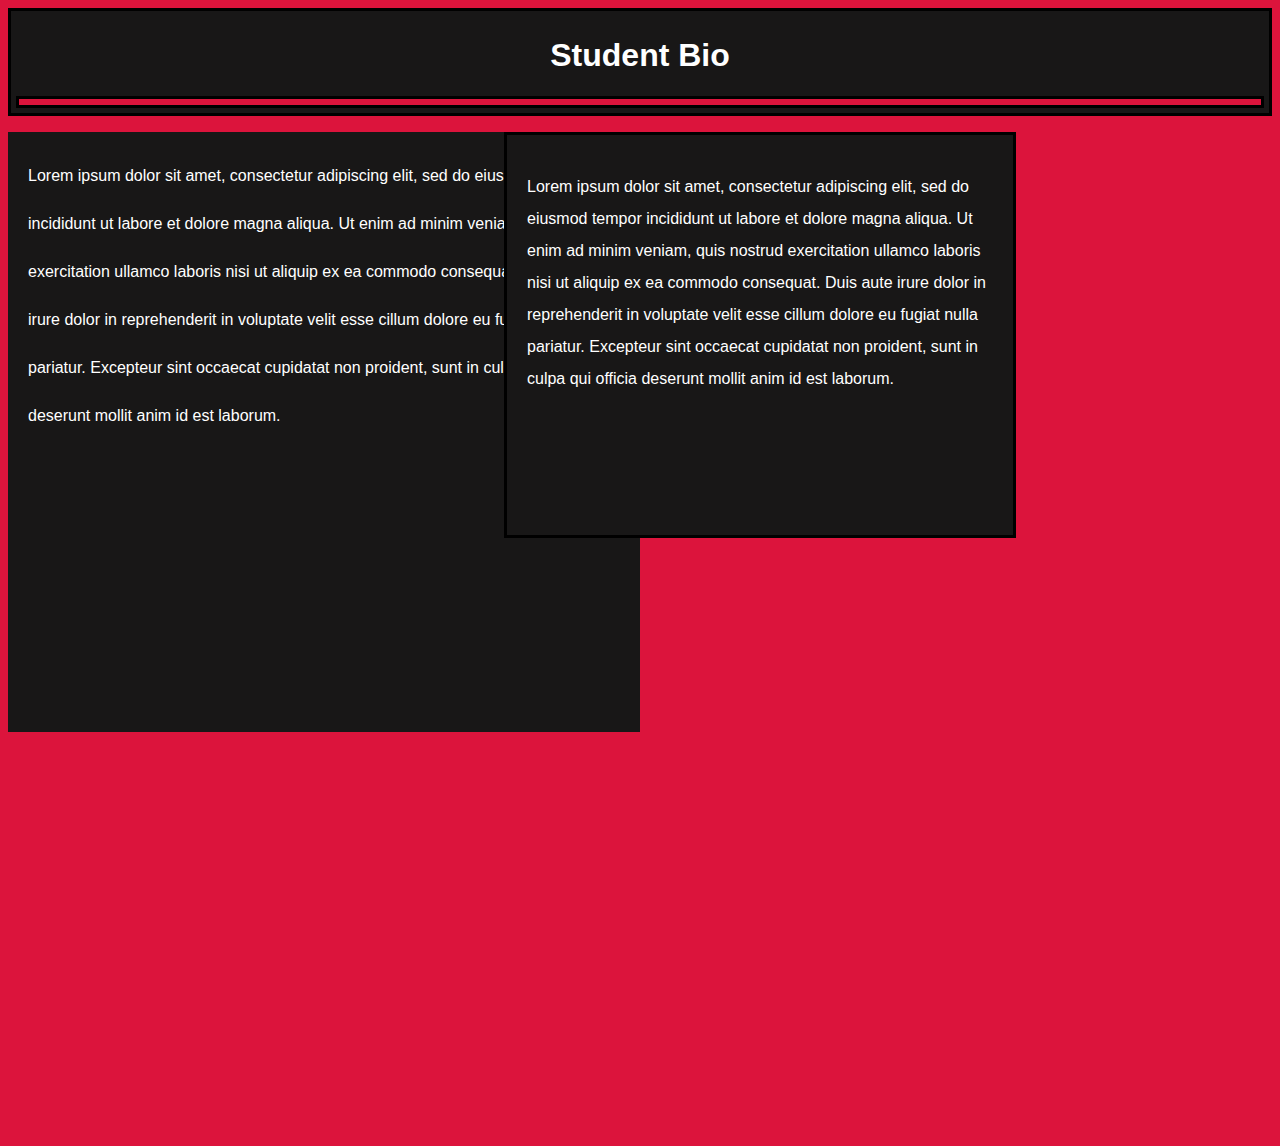
==== index.html @ f1991e16 "updated student bio" ====
<!DOCTYPE <!DOCTYPE html>
<html>
<head>
    <meta charset="utf-8" />
    <meta http-equiv="X-UA-Compatible" content="IE=edge">
    <title>
    
    </title>
    <meta name="viewport" content="width=device-width, initial-scale=1">
    <link rel="stylesheet" type="text/css" media="screen" href="style.css" />
    <script src="main.js"></script>
</head>
<body>
  
    <header>
        <h1>Student Bio</h1>
        <nav>
        </nav>
    </header>
    <section>
        <p>Lorem ipsum dolor sit amet, consectetur adipiscing elit, sed do eiusmod tempor incididunt ut labore et dolore magna aliqua. Ut enim ad minim veniam, quis nostrud exercitation ullamco laboris nisi ut aliquip ex ea commodo consequat. Duis aute irure dolor in reprehenderit in voluptate velit esse cillum dolore eu fugiat nulla pariatur. Excepteur sint occaecat cupidatat non proident, sunt in culpa qui officia deserunt mollit anim id est laborum.
        </p>
    </section>
    <aside>
        <p>Lorem ipsum dolor sit amet, consectetur adipiscing elit, sed do eiusmod tempor incididunt ut labore et dolore magna aliqua. Ut enim ad minim veniam, quis nostrud exercitation ullamco laboris nisi ut aliquip ex ea commodo consequat. Duis aute irure dolor in reprehenderit in voluptate velit esse cillum dolore eu fugiat nulla pariatur. Excepteur sint occaecat cupidatat non proident, sunt in culpa qui officia deserunt mollit anim id est laborum.</p>
    </aside>
</body>
</html>
---- style.css ----
body {
background-color: crimson;
opacity: "0.5";
}
border{
    margin: 0 auto;
	border: 10px outset #ddd;
}
header{
        border: solid black;
        background: rgb(24, 23, 23);
        padding: 5px;
        text-align: center;

}
nav{
    border: solid black;
    height: 4.5; 
    padding: 1;
    background: crimson;
}

section{
    border: hidden black;
    background: rgb(24, 23, 23);
    height: 600;
    width: 50%;
    margin-top: 5px;
    line-height: 3; 
}



aside{
    position: relative;
    height: 400px;
    width: 40%;
    border: solid black;
    background: rgb(24, 23, 23);
    left: 496;
    bottom: 600;
    line-height: 2; 
}

p{
    color: white; 
    font-family: Impact, Haettenschweiler, 'Arial Narrow Bold', sans-serif; 
    padding: 20px; 
    
}
h1{
    color: white; 
    font-family: Impact, Haettenschweiler, 'Arial Narrow Bold', sans-serif; 
}
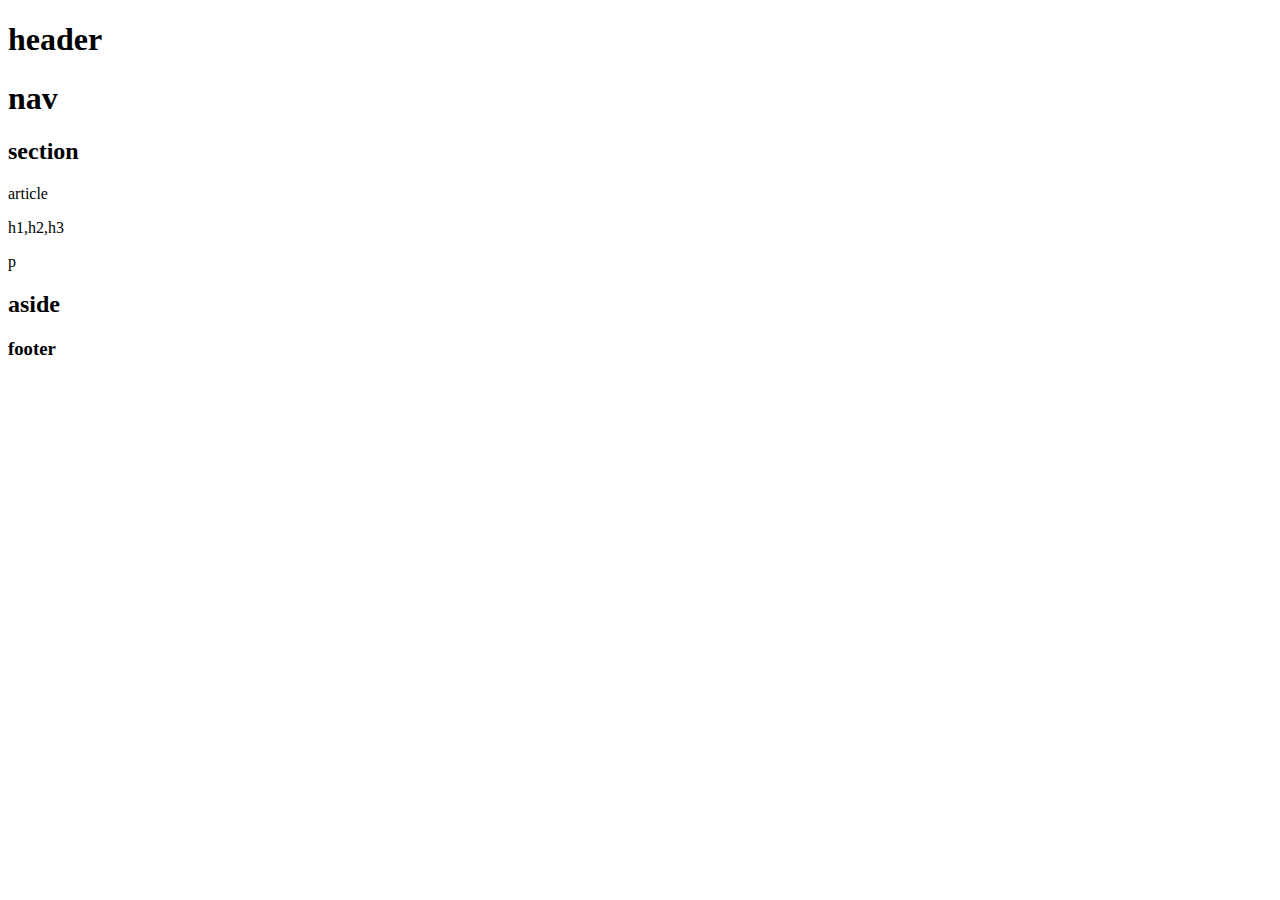
==== commit 606d8c73: "commit" ====
--- a/index.html
+++ b/index.html
@@ -1,28 +1,57 @@
-<!DOCTYPE <!DOCTYPE html>
+ <!DOCTYPE html>
 <html>
-<head>
-    <meta charset="utf-8" />
-    <meta http-equiv="X-UA-Compatible" content="IE=edge">
-    <title>
+    <head>
+        <meta charset="utf-8" />
+        <meta http-equiv="X-UA-Compatible" content="IE=edge">
+        <title>Page Title</title>
+        <meta name="viewport" content="width=device-width, initial-scale=1">
+
+        <link rel="stylesheet" type="text/css" media="screen" href="HW1.css" />
+     
+        <script src="main.js"></script>
+    </head>
+
+<body>
+  <div class = "shell">
+    <div class = "Header">
+        <h1>header</h1>
+    </div> 
+    <div class = "nav">
+        <h1>nav</h1>
+    </div>
+
+    <div class = "sectionWrapper">
+          <h2>section</h2>
+        <div class = "article">
+              <p id ="p1">article<p>
+            <div class = hWrapper>
+                <p>h1,h2,h3</p>
+            </div>
+            <div class = "pWrapper">
+                <p>p</p>
+            </div>
+        </div>
+
+    </div>
+
+    <div class= "aside">
+        <h2>aside</h2>
+    </div>
+          
+    <div class = "footer">
+       <h3>footer</h3>
+    </div>
+
+
+
+  </div>      
+
     
-    </title>
-    <meta name="viewport" content="width=device-width, initial-scale=1">
-    <link rel="stylesheet" type="text/css" media="screen" href="style.css" />
-    <script src="main.js"></script>
-</head>
-<body>
-  
-    <header>
-        <h1>Student Bio</h1>
-        <nav>
-        </nav>
-    </header>
-    <section>
-        <p>Lorem ipsum dolor sit amet, consectetur adipiscing elit, sed do eiusmod tempor incididunt ut labore et dolore magna aliqua. Ut enim ad minim veniam, quis nostrud exercitation ullamco laboris nisi ut aliquip ex ea commodo consequat. Duis aute irure dolor in reprehenderit in voluptate velit esse cillum dolore eu fugiat nulla pariatur. Excepteur sint occaecat cupidatat non proident, sunt in culpa qui officia deserunt mollit anim id est laborum.
-        </p>
-    </section>
-    <aside>
-        <p>Lorem ipsum dolor sit amet, consectetur adipiscing elit, sed do eiusmod tempor incididunt ut labore et dolore magna aliqua. Ut enim ad minim veniam, quis nostrud exercitation ullamco laboris nisi ut aliquip ex ea commodo consequat. Duis aute irure dolor in reprehenderit in voluptate velit esse cillum dolore eu fugiat nulla pariatur. Excepteur sint occaecat cupidatat non proident, sunt in culpa qui officia deserunt mollit anim id est laborum.</p>
-    </aside>
-</body>
+</body>    
+
+
+
+
+
+
 </html>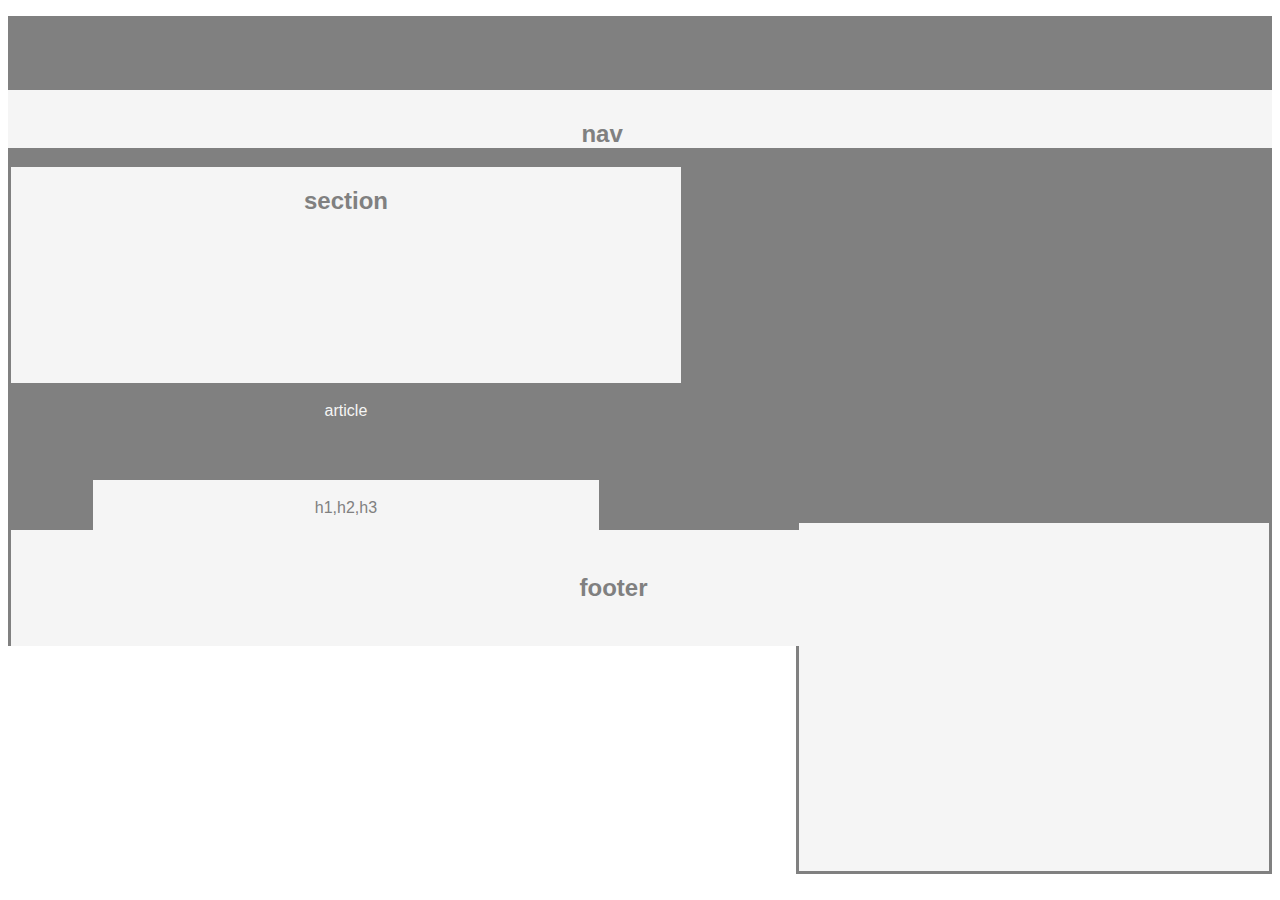
==== commit 6459baab: "edit" ====
--- a/index.html
+++ b/index.html
@@ -6,7 +6,7 @@
         <title>Page Title</title>
         <meta name="viewport" content="width=device-width, initial-scale=1">
 
-        <link rel="stylesheet" type="text/css" media="screen" href="HW1.css" />
+        <link rel="stylesheet" type="text/css" media="screen" href="style.css" />
      
         <script src="main.js"></script>
     </head>
--- a/style.css
+++ b/style.css
@@ -0,0 +1,129 @@
+.shell{
+position: static;     
+background: gray;
+margin: 0;
+padding-top:20;
+padding-left: 150;
+padding-right: 150; 
+padding-bottom: 500;
+}
+
+
+.header{
+    background: whitesmoke;
+    position: static;
+    border: hidden; 
+    height: 100;
+    
+}
+
+.nav{
+    background: whitesmoke;
+    position: relative;
+    border: hidden;
+    height: 100;
+   
+}
+
+.sectionWrapper{
+    background: whitesmoke;
+    border: solid gray;
+    width: 53%;
+    height: 350px;
+    margin-top: 20;
+  
+
+}
+
+.article{
+    border: solid gray;
+    background: gray; 
+    width: 540;
+    height: 240px;
+    margin: auto;
+    margin-top: 25%;
+    position: relative;
+    bottom: 100; 
+    
+
+}
+
+.aside{
+    background: whitesmoke;
+    position: relative;
+    float: right;
+    bottom: 355;
+    border: solid gray;
+    width: 470px;
+    height: 348px;
+}
+
+.footer{
+    background: whitesmoke;
+        position: relative;
+        border: hidden; 
+        height: 70;
+        width: 1034px; 
+        margin-left:3px;
+        margin-top:10px;
+        padding: 20px;
+       
+}
+
+.hWrapper{
+    border: solid whitesmoke;
+    background: whitesmoke;
+    margin: auto;
+    margin-top: 60px;
+    height: 60px;
+    width: 500px;
+}
+
+.pWrapper{
+    position: absolute;
+    background: whitesmoke; 
+    left: 17px; 
+    margin-top: 8px;
+    border: solid whitesmoke;
+    height: 55px;
+    width: 500px;
+}
+
+h1 {
+    position: relative;
+    right: 3%;
+    padding-top: 30px; 
+    text-align: center; 
+    color: gray; 
+    font-family: Arial, Helvetica, sans-serif; 
+    font-size: 24px;  
+}
+
+h2{
+
+    position: relative;
+    text-align: center; 
+    color: gray; 
+    font-family: Arial, Helvetica, sans-serif; 
+    font-size: 24px;  
+}
+
+h3{
+    position: relative;
+    right: -200px;
+    text-align: center; 
+    color: gray; 
+    font-family: Arial, Helvetica, sans-serif; 
+    font-size: 24px;  
+}
+
+p{
+    text-align: center;
+
+    color: gray; 
+    font-family: Arial, Helvetica, sans-serif; 
+}
+
+#p1{
+    color: whitesmoke
+}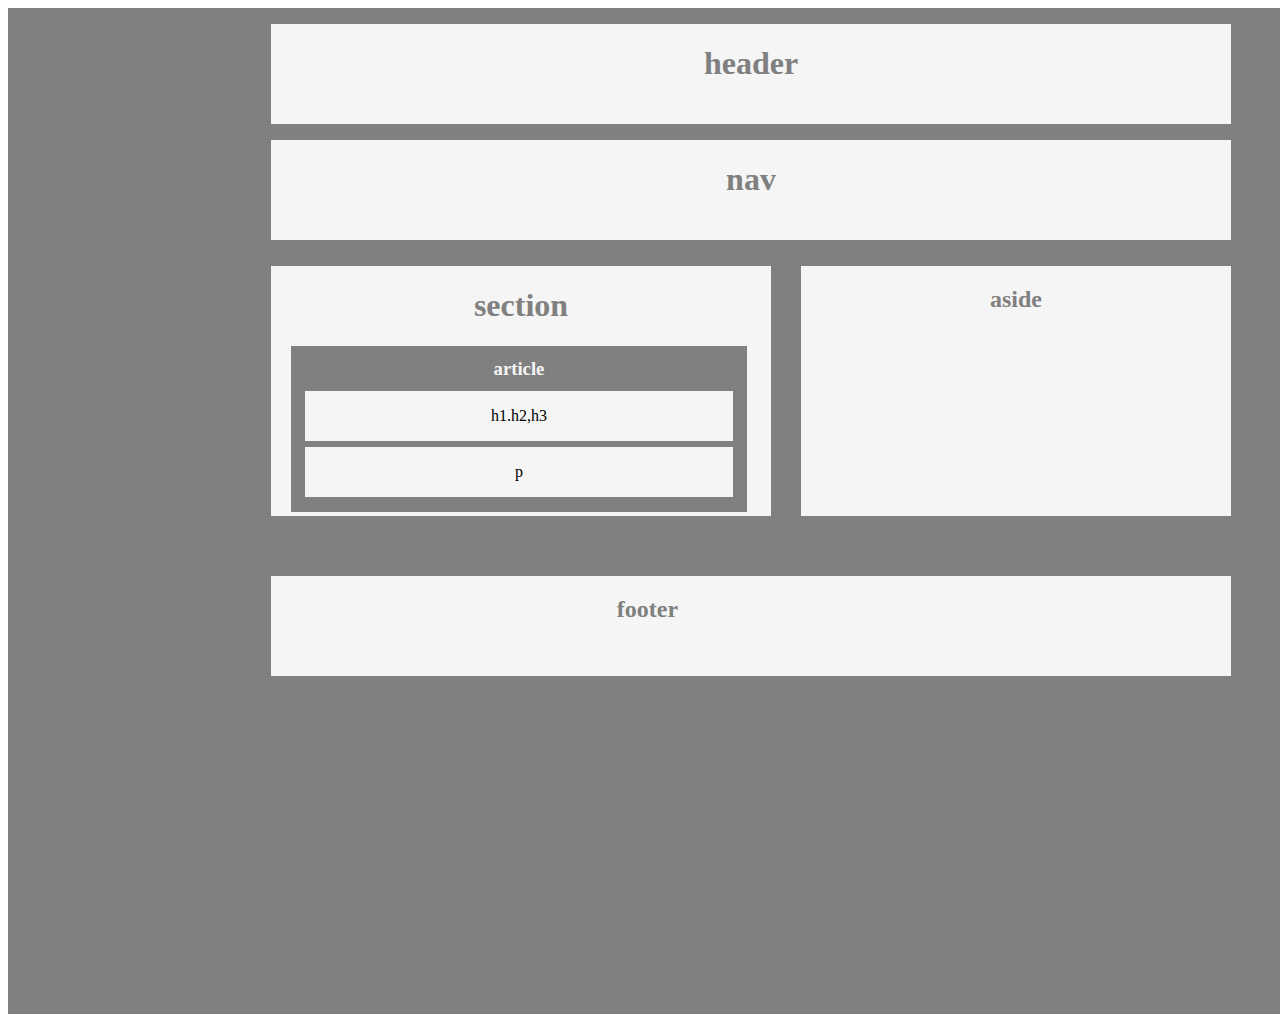
==== commit 194bee1b: "latest update" ====
--- a/index.html
+++ b/index.html
@@ -12,36 +12,32 @@
     </head>
 
 <body>
-  <div class = "shell">
-    <div class = "Header">
+  <div id = "shell">
+    <header class ="header">
         <h1>header</h1>
-    </div> 
-    <div class = "nav">
+    </header>
+    <nav class = "nav">
         <h1>nav</h1>
-    </div>
-
-    <div class = "sectionWrapper">
-          <h2>section</h2>
-        <div class = "article">
-              <p id ="p1">article<p>
-            <div class = hWrapper>
-                <p>h1,h2,h3</p>
+    </nav>
+    <section class = "sectionContainer">
+            <h1 style="text-align: center"> section</h1>
+        <div id = "article">
+                <h3>article</h3>
+            <div id = "hContainer">
+                <p>h1.h2,h3</p>
+               
             </div>
-            <div class = "pWrapper">
+            <div id = "pContainer">
                 <p>p</p>
             </div>
         </div>
-
-    </div>
-
-    <div class= "aside">
+    </section>
+    <section class ="aside">
         <h2>aside</h2>
-    </div>
-          
-    <div class = "footer">
-       <h3>footer</h3>
-    </div>
-
+    </section>
+    <footer class ="footer">
+        <h2>footer</h2>
+    </footer>
 
 
   </div>      
--- a/style.css
+++ b/style.css
@@ -1,129 +1,115 @@
-.shell{
-position: static;     
-background: gray;
-margin: 0;
-padding-top:20;
-padding-left: 150;
-padding-right: 150; 
-padding-bottom: 500;
+#shell{
+    border: solid gray;
+    background: gray;
+    width: 1500px;
+    height: 1000px;
+}
+
+.header{
+    position: relative;
+    right: 10px;
+    margin: auto;
+    background: whitesmoke; 
+    top: 10px;
+    border: solid gray;
+    height: 100px;
+    width:960px;
+    text-align: center;
+
+}
+.nav{
+    background: whitesmoke; 
+    position: relative;
+    top: 20px;
+    right: 10px; 
+    margin: auto;
+    border: solid gray;
+    height: 100px;
+    width:960px;
+    text-align: center;
+}
+
+.sectionContainer{
+    background: whitesmoke; 
+    border:solid gray;
+   position: relative; 
+   margin-top: 40px;
+   left: 257px;
+   float: left;
+    height: 250px;
+   width: 500px;
+}
+.aside{
+    background: whitesmoke; 
+    text-align: center; 
+    border:solid gray;
+    margin-top: 40px;
+    margin-right:277px;
+    float: right; 
+    width: 430px;
+    height: 250px;
+}
+.footer{
+    text-align:center;
+    position: relative;
+    left: -10px; 
+    background: whitesmoke; 
+    bottom: -350px;
+    margin: auto;
+    border: solid gray;
+    height: 100px;
+    width:960px;
+    text-align: center;
+
+}
+
+#article{
+    background:gray; 
+    position: absolute;
+    left: 20px;
+    border: solid gray;
+    width: 450px;
+    height: 160px;
+}
+
+#hContainer{
+    text-align: center;
+    border: solid gray;
+    background: whitesmoke;
+    height: 50px;
+    width: 95%;
+    position: relative;
+    top: -20px;
+    margin: auto;
+}
+  
+
+
+#pContainer{
+
+    text-align: center;
+    border: solid gray;
+    background: whitesmoke;
+    height: 50px;
+    width: 95%;
+    position: relative;
+    bottom: 20px;
+    margin: auto;
 }
 
 
-.header{
-    background: whitesmoke;
-    position: static;
-    border: hidden; 
-    height: 100;
-    
-}
-
-.nav{
-    background: whitesmoke;
-    position: relative;
-    border: hidden;
-    height: 100;
-   
-}
-
-.sectionWrapper{
-    background: whitesmoke;
-    border: solid gray;
-    width: 53%;
-    height: 350px;
-    margin-top: 20;
-  
-
-}
-
-.article{
-    border: solid gray;
-    background: gray; 
-    width: 540;
-    height: 240px;
-    margin: auto;
-    margin-top: 25%;
-    position: relative;
-    bottom: 100; 
-    
-
-}
-
-.aside{
-    background: whitesmoke;
-    position: relative;
-    float: right;
-    bottom: 355;
-    border: solid gray;
-    width: 470px;
-    height: 348px;
-}
-
-.footer{
-    background: whitesmoke;
-        position: relative;
-        border: hidden; 
-        height: 70;
-        width: 1034px; 
-        margin-left:3px;
-        margin-top:10px;
-        padding: 20px;
-       
-}
-
-.hWrapper{
-    border: solid whitesmoke;
-    background: whitesmoke;
-    margin: auto;
-    margin-top: 60px;
-    height: 60px;
-    width: 500px;
-}
-
-.pWrapper{
-    position: absolute;
-    background: whitesmoke; 
-    left: 17px; 
-    margin-top: 8px;
-    border: solid whitesmoke;
-    height: 55px;
-    width: 500px;
-}
-
-h1 {
-    position: relative;
-    right: 3%;
-    padding-top: 30px; 
+h1{
     text-align: center; 
     color: gray; 
-    font-family: Arial, Helvetica, sans-serif; 
-    font-size: 24px;  
 }
-
 h2{
-
-    position: relative;
-    text-align: center; 
+    text-align: center;
     color: gray; 
-    font-family: Arial, Helvetica, sans-serif; 
-    font-size: 24px;  
 }
 
 h3{
+    color: whitesmoke; 
+    text-align:center; 
     position: relative;
-    right: -200px;
-    text-align: center; 
-    color: gray; 
-    font-family: Arial, Helvetica, sans-serif; 
-    font-size: 24px;  
-}
-
-p{
-    text-align: center;
-
-    color: gray; 
-    font-family: Arial, Helvetica, sans-serif; 
-}
-
-#p1{
-    color: whitesmoke
+    top: -10px;
 }